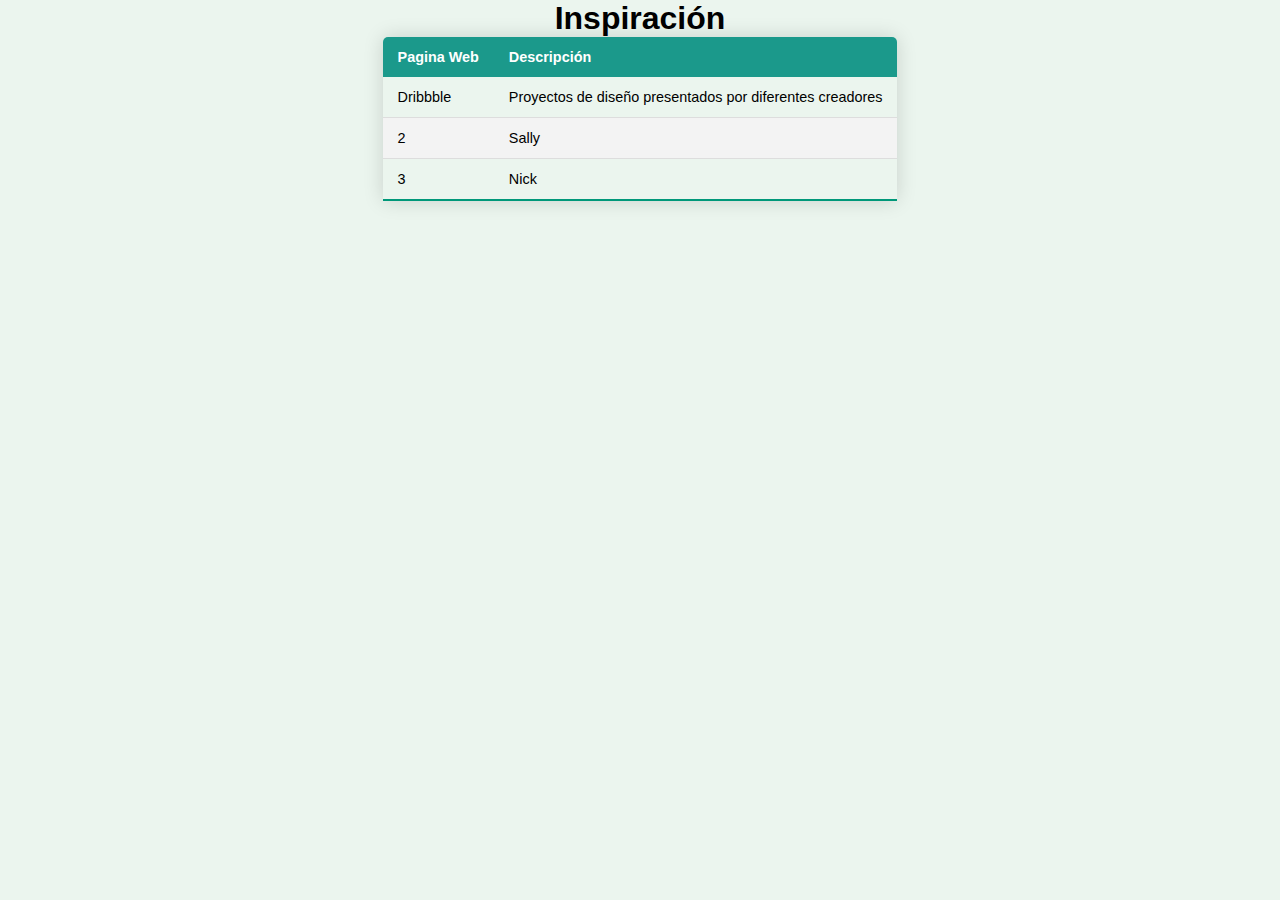
==== inspiration.html @ ad93d054 "pages" ====
<!DOCTYPE html>
<html lang="en">
<head>
    <meta charset="UTF-8">
    <meta name="viewport" content="width=device-width, initial-scale=1.0">
    <link rel="stylesheet" href="/css/styles.css">
    <title>Document</title>
</head>
<body>     
    <section class="resources">
        <h1>Inspiración</h1>
        <table class="content-table">
            <thead>
              <tr>
                <th>Pagina Web</th>
                <th>Descripción</th>
              </tr>
            </thead>
            <tbody>
              <tr>
                <a href="https://dribbble.com/"><td>Dribbble</td></a>
                <td>Proyectos de diseño presentados por diferentes creadores</td>
              </tr>
              <tr>
                <td>2</td>
                <td>Sally</td>
              </tr>
              <tr>
                <td>3</td>
                <td>Nick</td>
              </tr>
            </tbody>
          </table>
      </section>
</body>
</html>
---- css/styles.css ----
:root {
  --background: #ebf5ee;
}

* {
  box-sizing: border-box;
  margin: 0;
  padding: 0;
}

body {
  background-color: var(--background);
  font-family: "Roboto", sans-serif;
}

h1 {
  font-size: 2em;

}

.header-gallery {
  width: 100%;
  text-align: center;
  padding: 1em;
  padding-top: 2em;
}

.menu-gallery ul li {
  list-style: none;
  display: inline-block;
  margin: 2px 10px;
  padding-right: 5px;
}

.menu-gallery ul li a {
  font-size: 1.3rem;
  font-family: "Roboto", sans-serif;
  font-weight: bold;
  color: #45474a;
  text-decoration: none;
}

.menu-gallery ul li a:hover {
  color: #1B998B;
}
.menu-gallery ul li a.active {
  color: #1B998B;
}

.content {
  width: 100%;
  display: inline-block;
  padding: 2em 2em;
}

.card {
  width: 31%;
  float: left;
  margin: 1%;
  cursor: pointer;
}

.card img {
  width: 100%;
  height: 100%;
  display: block;
  object-fit: cover;
}

/* Media Queries */
@media only screen and (max-width: 768px) {
  .card {
    width: 48%;
    float: left;
    margin: 1%;
    cursor: pointer;
  }
}

/* Tables */

.resources {
  display: flex;
  justify-content: center;
  align-items: center;
  flex-direction: column;
}

.content-table {
  border-collapse: collapse;
  margin: 0 auto;
  font-size: 0.9em;
  border-radius: 5px 5px 0 0;
  overflow: hidden;
  box-shadow: 0 0 20px rgba(0, 0, 0, 0.15);
}

.content-table thead tr {
  background-color: #1B998B;
  color: #ffffff;
  text-align: left;
  font-weight: bold;
}

.content-table th,
.content-table td {
  padding: 12px 15px;
}

.content-table tbody tr {
  border-bottom: 1px solid #dddddd;
}

.content-table tbody tr:nth-of-type(even) {
  background-color: #f3f3f3;
}

.content-table tbody tr:last-of-type {
  border-bottom: 2px solid #009879;
}

@media only screen and (max-width: 500px) {
  .content {
    padding: .5em 1em;
  }
}
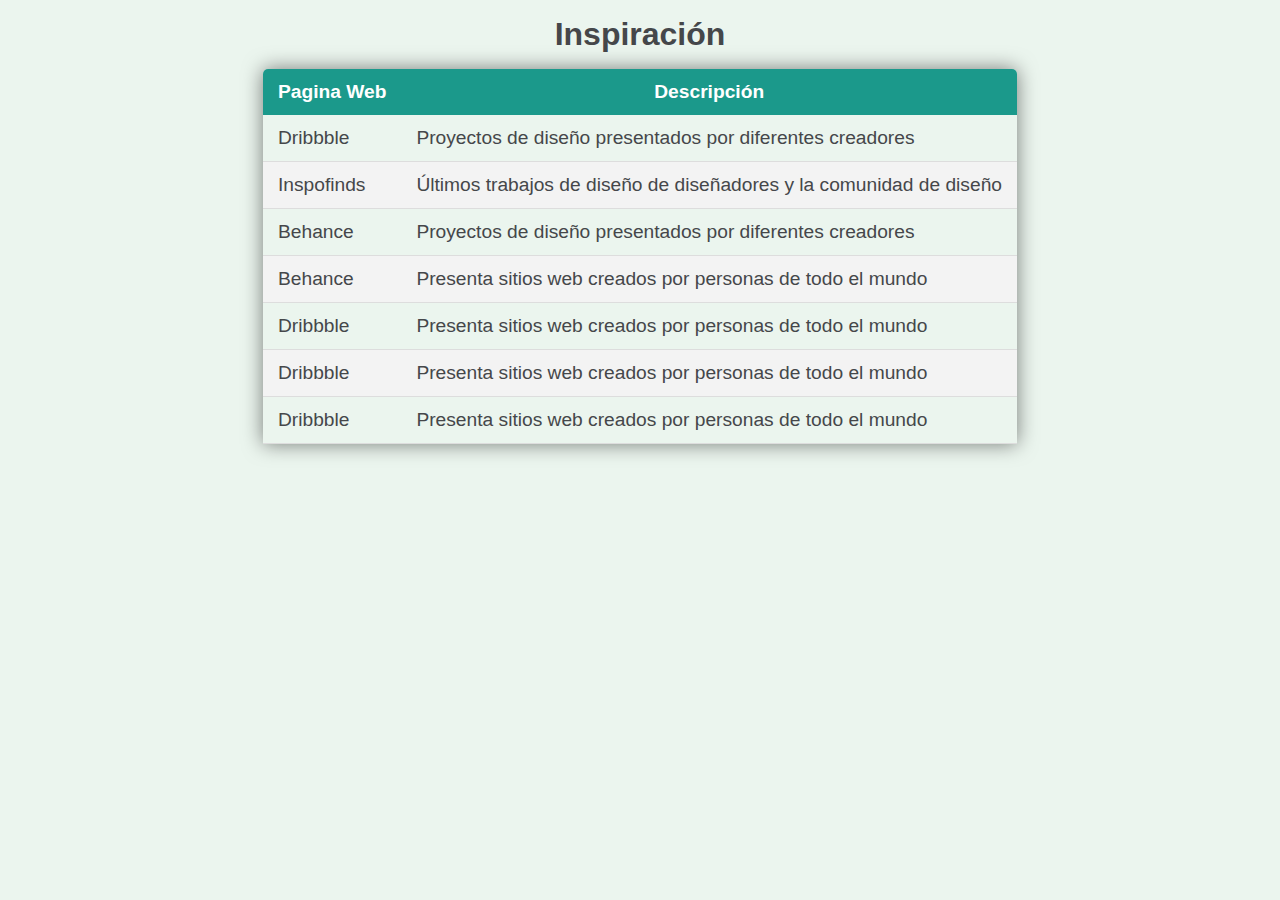
==== commit c2636d82: "links" ====
--- a/inspiration.html
+++ b/inspiration.html
@@ -18,16 +18,32 @@
             </thead>
             <tbody>
               <tr>
-                <a href="https://dribbble.com/"><td>Dribbble</td></a>
+                <td><a href="https://dribbble.com/" target="_blank">Dribbble</a></td>
                 <td>Proyectos de diseño presentados por diferentes creadores</td>
               </tr>
               <tr>
-                <td>2</td>
-                <td>Sally</td>
+                <td><a href="https://inspofinds.com/" target="_blank">Inspofinds</a></td>
+                <td>Últimos trabajos de diseño de diseñadores y la comunidad de diseño</td>
               </tr>
               <tr>
-                <td>3</td>
-                <td>Nick</td>
+                <td><a href="https://dribbble.com/" target="_blank">Behance</a></td>
+                <td>Proyectos de diseño presentados por diferentes creadores</td>
+              </tr>
+              <tr>
+                <td><a href="https://dribbble.com/" target="_blank">Behance</a></td>
+                <td>Presenta sitios web creados por personas de todo el mundo</td>
+              </tr>
+              <tr>
+                <td><a href="https://dribbble.com/" target="_blank">Dribbble</a></td>
+                <td>Presenta sitios web creados por personas de todo el mundo</td>
+              </tr>
+              <tr>
+                <td><a href="https://dribbble.com/" target="_blank">Dribbble</a></td>
+                <td>Presenta sitios web creados por personas de todo el mundo</td>
+              </tr>
+              <tr>
+                <td><a href="https://dribbble.com/" target="_blank">Dribbble</a></td>
+                <td>Presenta sitios web creados por personas de todo el mundo</td>
               </tr>
             </tbody>
           </table>
--- a/css/styles.css
+++ b/css/styles.css
@@ -84,15 +84,17 @@
   justify-content: center;
   align-items: center;
   flex-direction: column;
+  margin: 1em .5em;
+  color: #45474a;
 }
 
 .content-table {
+  text-align: center;
+  margin-top: 1em;
   border-collapse: collapse;
-  margin: 0 auto;
-  font-size: 0.9em;
   border-radius: 5px 5px 0 0;
   overflow: hidden;
-  box-shadow: 0 0 20px rgba(0, 0, 0, 0.15);
+  box-shadow: 0 0 20px rgba(0, 0, 0, 0.50);
 }
 
 .content-table thead tr {
@@ -105,6 +107,17 @@
 .content-table th,
 .content-table td {
   padding: 12px 15px;
+  font-size: 1.2em;
+  text-align: center;
+}
+
+.content-table td {
+  text-align: justify;
+}
+
+.content-table td a {
+  text-decoration: none;
+  color: #45474a;
 }
 
 .content-table tbody tr {
@@ -115,9 +128,6 @@
   background-color: #f3f3f3;
 }
 
-.content-table tbody tr:last-of-type {
-  border-bottom: 2px solid #009879;
-}
 
 @media only screen and (max-width: 500px) {
   .content {
